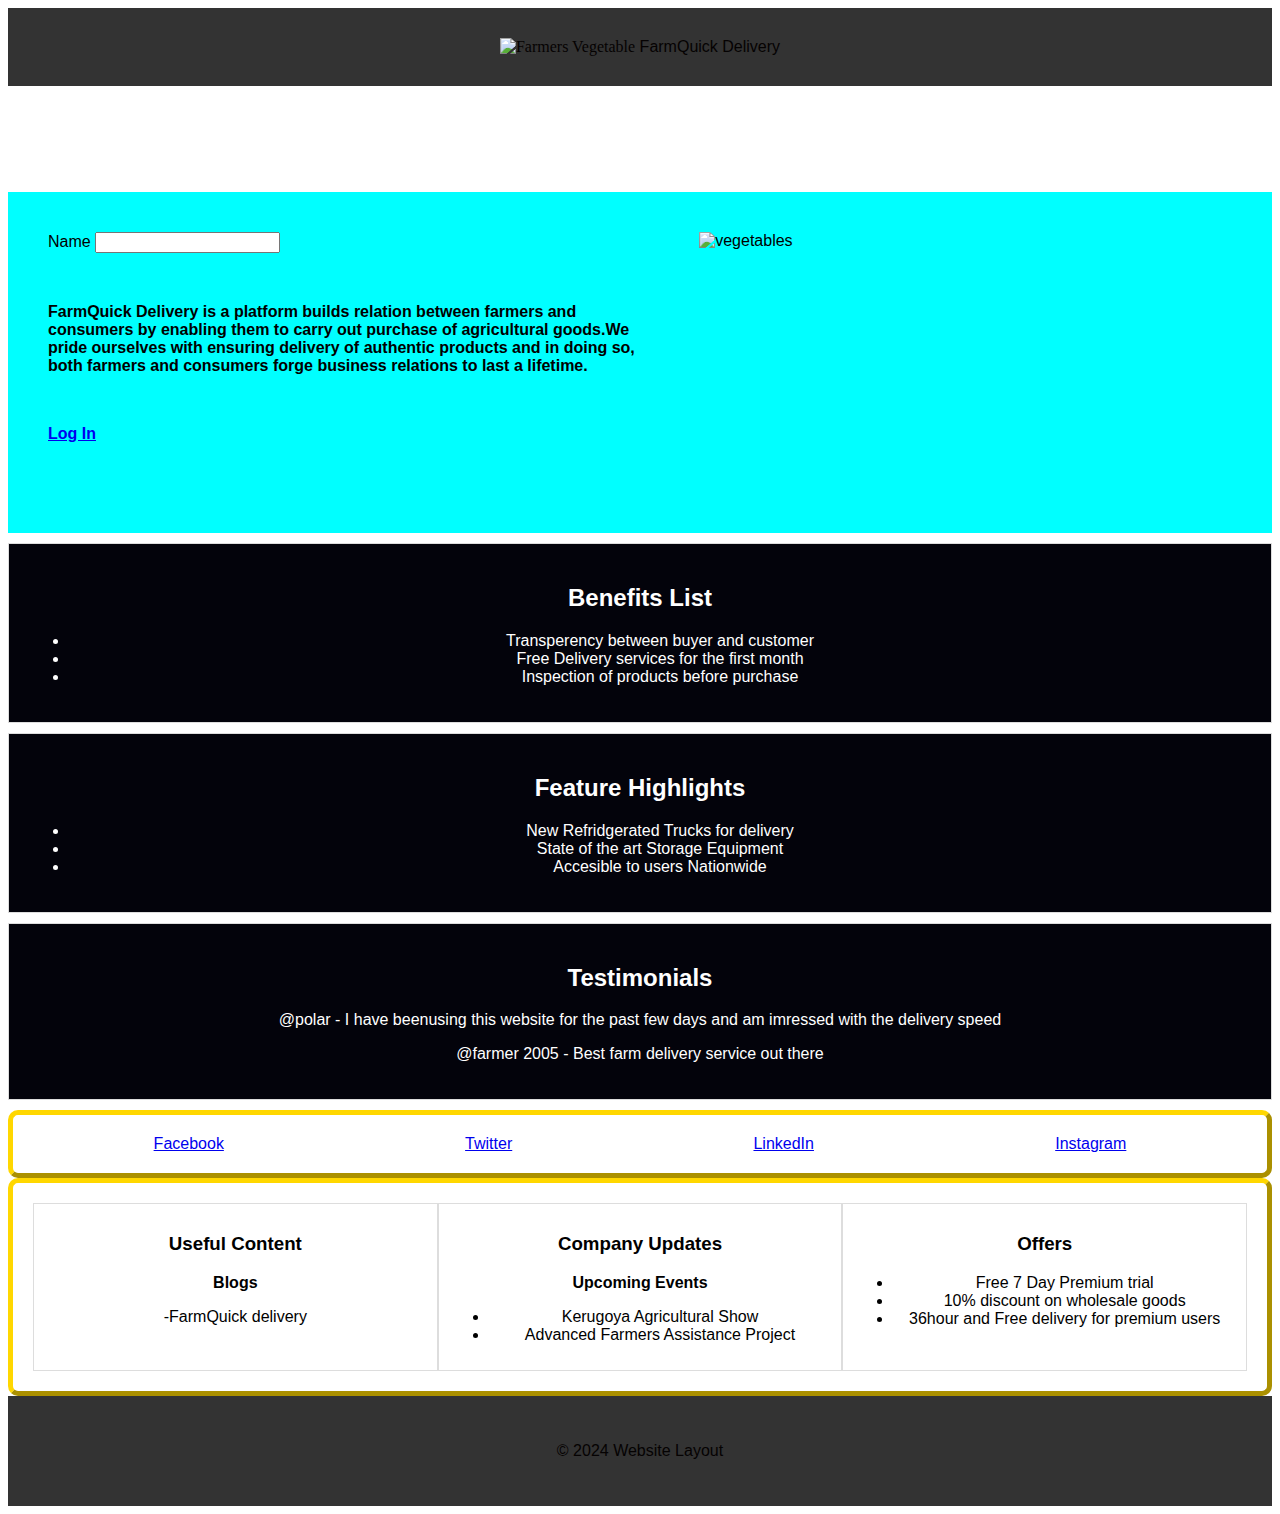
==== index.html @ a7198533 "Add files via upload" ====
<!DOCTYPE html>
<html lang="en">
<head>
    <meta charset="UTF-8">
    <meta name="viewport" content="width=device-width, initial-scale=1.0">
    <title>Farmers Website</title>
    <link rel="stylesheet" href="style.css">
    <style>
        body {
            background-image: url(farmhouse.pgn.jpeg);
            background-repeat: no-repeat;
            background-position: center;
            background-attachment: fixed;
            background-size: cover;
            font-family: Arial, Helvetica, sans-serif ;
            margin: 10;
            padding: 10;
            box-sizing: border-box;
        }
        .header, .footer {
            background-color: #333333;
            color: rgb(5, 2, 2);
            text-align: center;
            padding: 30px 0;
        }
        .header img {
            height: 100px;
            font-family: 'Times New Roman';
        }
        .navigation {
            display: flex;
            justify-content: center;
            background-color: none;
            padding: 30px 0;
        }
        .navigation a {
            color: white;
            padding: 14px 20px;
            text-decoration:double;
            text-align: center;
        }
        .navigation a:hover {
            background-color: #ddd;
            color: black;
        }
        .container {
            background-color: aqua;
            display: flex;
            justify-content: space-between;
            padding: 40px;
        }
        .left-column {
            width: 50%;
        }
        .left-column div {
            margin-bottom: 50px;
        }
        .right-column {
            width: 45%;
            
        }
        .section {
            background-color: rgb(3, 3, 11);
            color: white;
            text-align: center;
    padding: 10px 0;
    box-sizing: border-box;
    margin: 10;
            padding: 20px;
            margin: 10px 0;
            border: 1px solid #ddd;
        }
        .social-media, .additional-content {
            background-color: white;
            border-style:outset ;
            border-width: 5px;
            border-color: gold;
            border-radius: 10px;
            border-;
            display: flex;
            justify-content: space-around;
            padding: 20px;
        }
        .additional-content div {
            width: 40%;
            padding: 10px;
            border: 1px solid #ddd;
            text-align: center;
        }
    </style>
</head>
<body>
    <div class="header">
        <img src="logo.pgn.jpeg" alt="Farmers Vegetable">
        FarmQuick Delivery
    </div>
    <div class="navigation">
        <a href="home.html"><b>Home</b></a>
        <a href="about.html"><b>About</b></a>
        <a href="services.html"><b>Products</b></a>
        <a href="contact.html"><b>Contact</b></a>
        <a href="user_login"><b>Log In</b></a>
    </div>
    <div class="container">
        <div class="left-column">
            <div>
                <label for="name">Name</label>
                <input type="text" id="name" name="name">
            </div>
            <div>
                <p><b>FarmQuick Delivery is a platform builds relation between farmers and consumers by enabling them to carry out purchase of agricultural goods.We pride ourselves with ensuring delivery of authentic products and in doing so, both farmers and consumers forge business relations to last a lifetime.</b></p>
                
            </div>
            <div>
                <link rel="stylesheet" href="user_login">
                <a href="user_login"><b>Log In</b></a>
            </div>
        </div>
        <div class="right-column">
            <img src="vegetables.pgn.jpeg" height="400" alt="vegetables" style="width:60%;">
        </div>
    </div>
    <link rel="stylesheet" href="style.css">
    <div class="section">
        <h2>Benefits List</h2>
        
        <ul>
           <li>Transperency between buyer and customer</li> 
           <li>Free Delivery services for the first month</li> 
           <li>Inspection of products before purchase</li> 
        </ul>
        
    </div>
    <div class="section 1">
        <h2>Feature Highlights</h2>
        <ul>
            <li>New Refridgerated Trucks for delivery</li>
            <li>State of the art Storage Equipment</li>
            <li>Accesible to users Nationwide</li>
        </ul>
        
    </div>
    <div class="section 2">
        <h2>Testimonials</h2>
        <p>@polar - I have beenusing this website for the past few days and am imressed with the delivery speed</p>
        <p>@farmer 2005 - Best farm  delivery service out there</p>
    </div>
    <div class="social-media">
        <a href="#">Facebook</a>
        <a href="#">Twitter</a>
        <a href="#">LinkedIn</a>
        <a href="#">Instagram</a>
    </div>
    <div class="additional-content">
        <div>
            <h3>Useful Content</h3>
            <p><b>Blogs</b></p>
            <p>-FarmQuick delivery</p>
        </div>
        <div>
            <h3>Company Updates</h3>
            <p><b>Upcoming Events</b> <br>
                <ul>
                    <li>Kerugoya Agricultural Show</li>
                    <li>Advanced Farmers Assistance Project</li>
                </ul>

            </p>
        </div>
        <div>
            <h3>Offers</h3>
            <ul>
                <li>Free 7 Day Premium trial</li>
                <li>10% discount on wholesale goods</li>
                <li>36hour and Free delivery for premium users</li>
            </ul>
        </div>
    </div>
    <div class="footer">
        <p>&copy; 2024 Website Layout</p>
    </div>
</body>
</html>
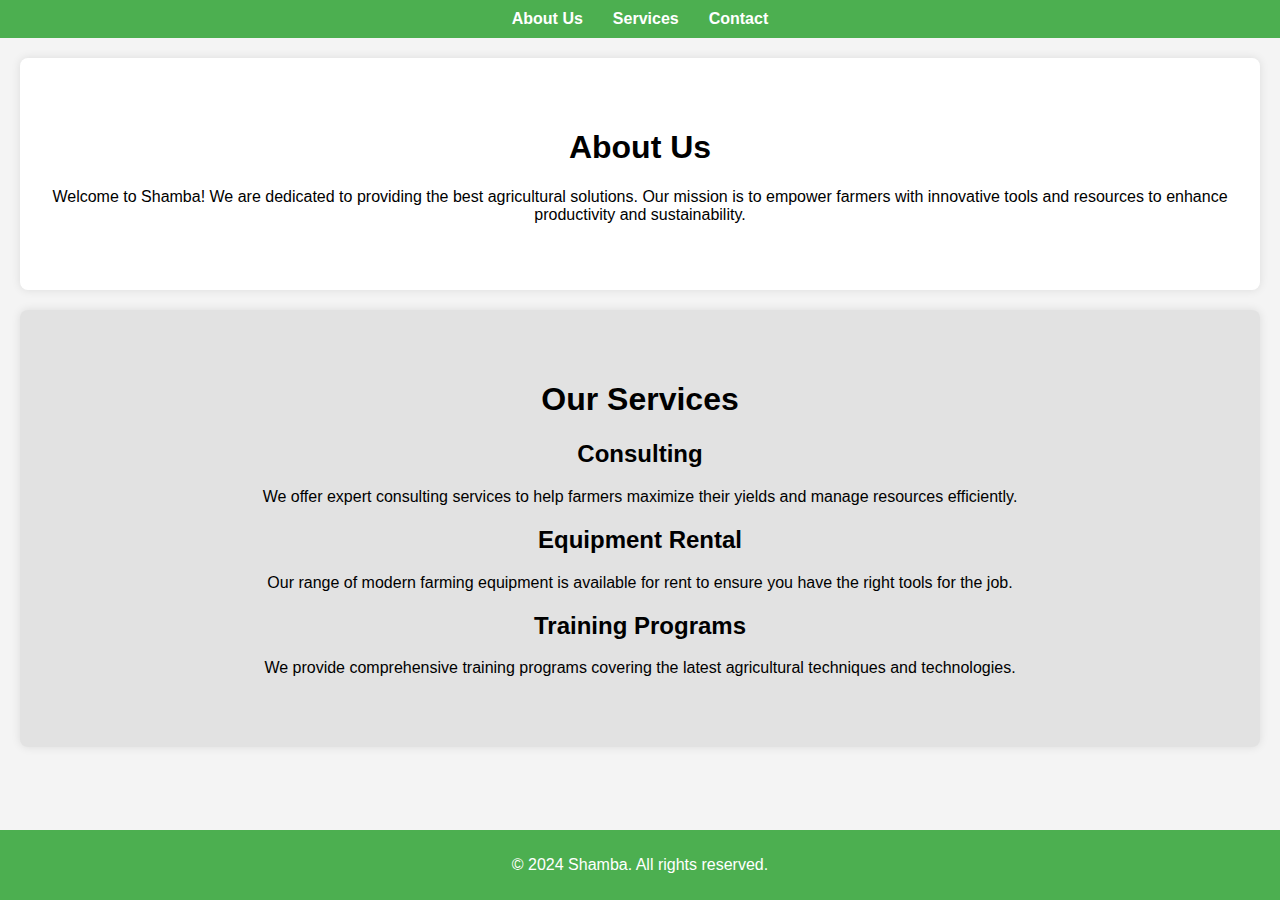
==== commit 5d703b60: "Add files via upload" ====
--- a/index.html
+++ b/index.html
@@ -3,181 +3,43 @@
 <head>
     <meta charset="UTF-8">
     <meta name="viewport" content="width=device-width, initial-scale=1.0">
-    <title>Farmers Website</title>
-    <link rel="stylesheet" href="style.css">
-    <style>
-        body {
-            background-image: url(farmhouse.pgn.jpeg);
-            background-repeat: no-repeat;
-            background-position: center;
-            background-attachment: fixed;
-            background-size: cover;
-            font-family: Arial, Helvetica, sans-serif ;
-            margin: 10;
-            padding: 10;
-            box-sizing: border-box;
-        }
-        .header, .footer {
-            background-color: #333333;
-            color: rgb(5, 2, 2);
-            text-align: center;
-            padding: 30px 0;
-        }
-        .header img {
-            height: 100px;
-            font-family: 'Times New Roman';
-        }
-        .navigation {
-            display: flex;
-            justify-content: center;
-            background-color: none;
-            padding: 30px 0;
-        }
-        .navigation a {
-            color: white;
-            padding: 14px 20px;
-            text-decoration:double;
-            text-align: center;
-        }
-        .navigation a:hover {
-            background-color: #ddd;
-            color: black;
-        }
-        .container {
-            background-color: aqua;
-            display: flex;
-            justify-content: space-between;
-            padding: 40px;
-        }
-        .left-column {
-            width: 50%;
-        }
-        .left-column div {
-            margin-bottom: 50px;
-        }
-        .right-column {
-            width: 45%;
-            
-        }
-        .section {
-            background-color: rgb(3, 3, 11);
-            color: white;
-            text-align: center;
-    padding: 10px 0;
-    box-sizing: border-box;
-    margin: 10;
-            padding: 20px;
-            margin: 10px 0;
-            border: 1px solid #ddd;
-        }
-        .social-media, .additional-content {
-            background-color: white;
-            border-style:outset ;
-            border-width: 5px;
-            border-color: gold;
-            border-radius: 10px;
-            border-;
-            display: flex;
-            justify-content: space-around;
-            padding: 20px;
-        }
-        .additional-content div {
-            width: 40%;
-            padding: 10px;
-            border: 1px solid #ddd;
-            text-align: center;
-        }
-    </style>
+    <title>Shamba | About & Services</title>
+    <link rel="stylesheet"href="style.css">
 </head>
 <body>
-    <div class="header">
-        <img src="logo.pgn.jpeg" alt="Farmers Vegetable">
-        FarmQuick Delivery
-    </div>
-    <div class="navigation">
-        <a href="home.html"><b>Home</b></a>
-        <a href="about.html"><b>About</b></a>
-        <a href="services.html"><b>Products</b></a>
-        <a href="contact.html"><b>Contact</b></a>
-        <a href="user_login"><b>Log In</b></a>
-    </div>
-    <div class="container">
-        <div class="left-column">
-            <div>
-                <label for="name">Name</label>
-                <input type="text" id="name" name="name">
-            </div>
-            <div>
-                <p><b>FarmQuick Delivery is a platform builds relation between farmers and consumers by enabling them to carry out purchase of agricultural goods.We pride ourselves with ensuring delivery of authentic products and in doing so, both farmers and consumers forge business relations to last a lifetime.</b></p>
-                
-            </div>
-            <div>
-                <link rel="stylesheet" href="user_login">
-                <a href="user_login"><b>Log In</b></a>
-            </div>
+    <header>
+        <nav>
+            <ul>
+                <li><a href="#about">About Us</a></li>
+                <li><a href="#services">Services</a></li>
+                <li><a href="#contact">Contact</a></li>
+            </ul>
+        </nav>
+    </header>
+
+    <section id="about">
+        <h1>About Us</h1>
+        <p>Welcome to Shamba! We are dedicated to providing the best agricultural solutions. Our mission is to empower farmers with innovative tools and resources to enhance productivity and sustainability.</p>
+    </section>
+
+    <section id="services">
+        <h1>Our Services</h1>
+        <div class="service">
+            <h2>Consulting</h2>
+            <p>We offer expert consulting services to help farmers maximize their yields and manage resources efficiently.</p>
         </div>
-        <div class="right-column">
-            <img src="vegetables.pgn.jpeg" height="400" alt="vegetables" style="width:60%;">
+        <div class="service">
+            <h2>Equipment Rental</h2>
+            <p>Our range of modern farming equipment is available for rent to ensure you have the right tools for the job.</p>
         </div>
-    </div>
-    <link rel="stylesheet" href="style.css">
-    <div class="section">
-        <h2>Benefits List</h2>
-        
-        <ul>
-           <li>Transperency between buyer and customer</li> 
-           <li>Free Delivery services for the first month</li> 
-           <li>Inspection of products before purchase</li> 
-        </ul>
-        
-    </div>
-    <div class="section 1">
-        <h2>Feature Highlights</h2>
-        <ul>
-            <li>New Refridgerated Trucks for delivery</li>
-            <li>State of the art Storage Equipment</li>
-            <li>Accesible to users Nationwide</li>
-        </ul>
-        
-    </div>
-    <div class="section 2">
-        <h2>Testimonials</h2>
-        <p>@polar - I have beenusing this website for the past few days and am imressed with the delivery speed</p>
-        <p>@farmer 2005 - Best farm  delivery service out there</p>
-    </div>
-    <div class="social-media">
-        <a href="#">Facebook</a>
-        <a href="#">Twitter</a>
-        <a href="#">LinkedIn</a>
-        <a href="#">Instagram</a>
-    </div>
-    <div class="additional-content">
-        <div>
-            <h3>Useful Content</h3>
-            <p><b>Blogs</b></p>
-            <p>-FarmQuick delivery</p>
+        <div class="service">
+            <h2>Training Programs</h2>
+            <p>We provide comprehensive training programs covering the latest agricultural techniques and technologies.</p>
         </div>
-        <div>
-            <h3>Company Updates</h3>
-            <p><b>Upcoming Events</b> <br>
-                <ul>
-                    <li>Kerugoya Agricultural Show</li>
-                    <li>Advanced Farmers Assistance Project</li>
-                </ul>
+    </section>
 
-            </p>
-        </div>
-        <div>
-            <h3>Offers</h3>
-            <ul>
-                <li>Free 7 Day Premium trial</li>
-                <li>10% discount on wholesale goods</li>
-                <li>36hour and Free delivery for premium users</li>
-            </ul>
-        </div>
-    </div>
-    <div class="footer">
-        <p>&copy; 2024 Website Layout</p>
-    </div>
+    <footer>
+        <p>© 2024 Shamba. All rights reserved.</p>
+    </footer>
 </body>
 </html>--- a/style.css
+++ b/style.css
@@ -0,0 +1,65 @@
+body {
+    font-family: Arial, sans-serif;
+    margin: 0;
+    padding: 0;
+    box-sizing: border-box;
+    background-color: #f4f4f4;
+}
+
+header {
+    background-color: #4CAF50;
+    padding: 10px 0;
+}
+
+nav ul {
+    list-style-type: none;
+    padding: 0;
+    margin: 0;
+    display: flex;
+    justify-content: center;
+}
+
+nav ul li {
+    margin: 0 15px;
+}
+
+nav ul li a {
+    color: white;
+    text-decoration: none;
+    font-weight: bold;
+}
+
+section {
+    padding: 20px;
+    text-align: center;
+}
+
+#about {
+    background-color: #fff;
+    padding: 50px 20px;
+    margin: 20px;
+    border-radius: 8px;
+    box-shadow: 0 0 10px rgba(0,0,0,0.1);
+}
+
+#services {
+    background-color: #e2e2e2;
+    padding: 50px 20px;
+    margin: 20px;
+    border-radius: 8px;
+    box-shadow: 0 0 10px rgba(0,0,0,0.1);
+}
+
+.service {
+    margin: 20px 0;
+}
+
+footer {
+    background-color: #4CAF50;
+    color: white;
+    text-align: center;
+    padding: 10px 0;
+    position: fixed;
+    width: 100%;
+    bottom: 0;
+}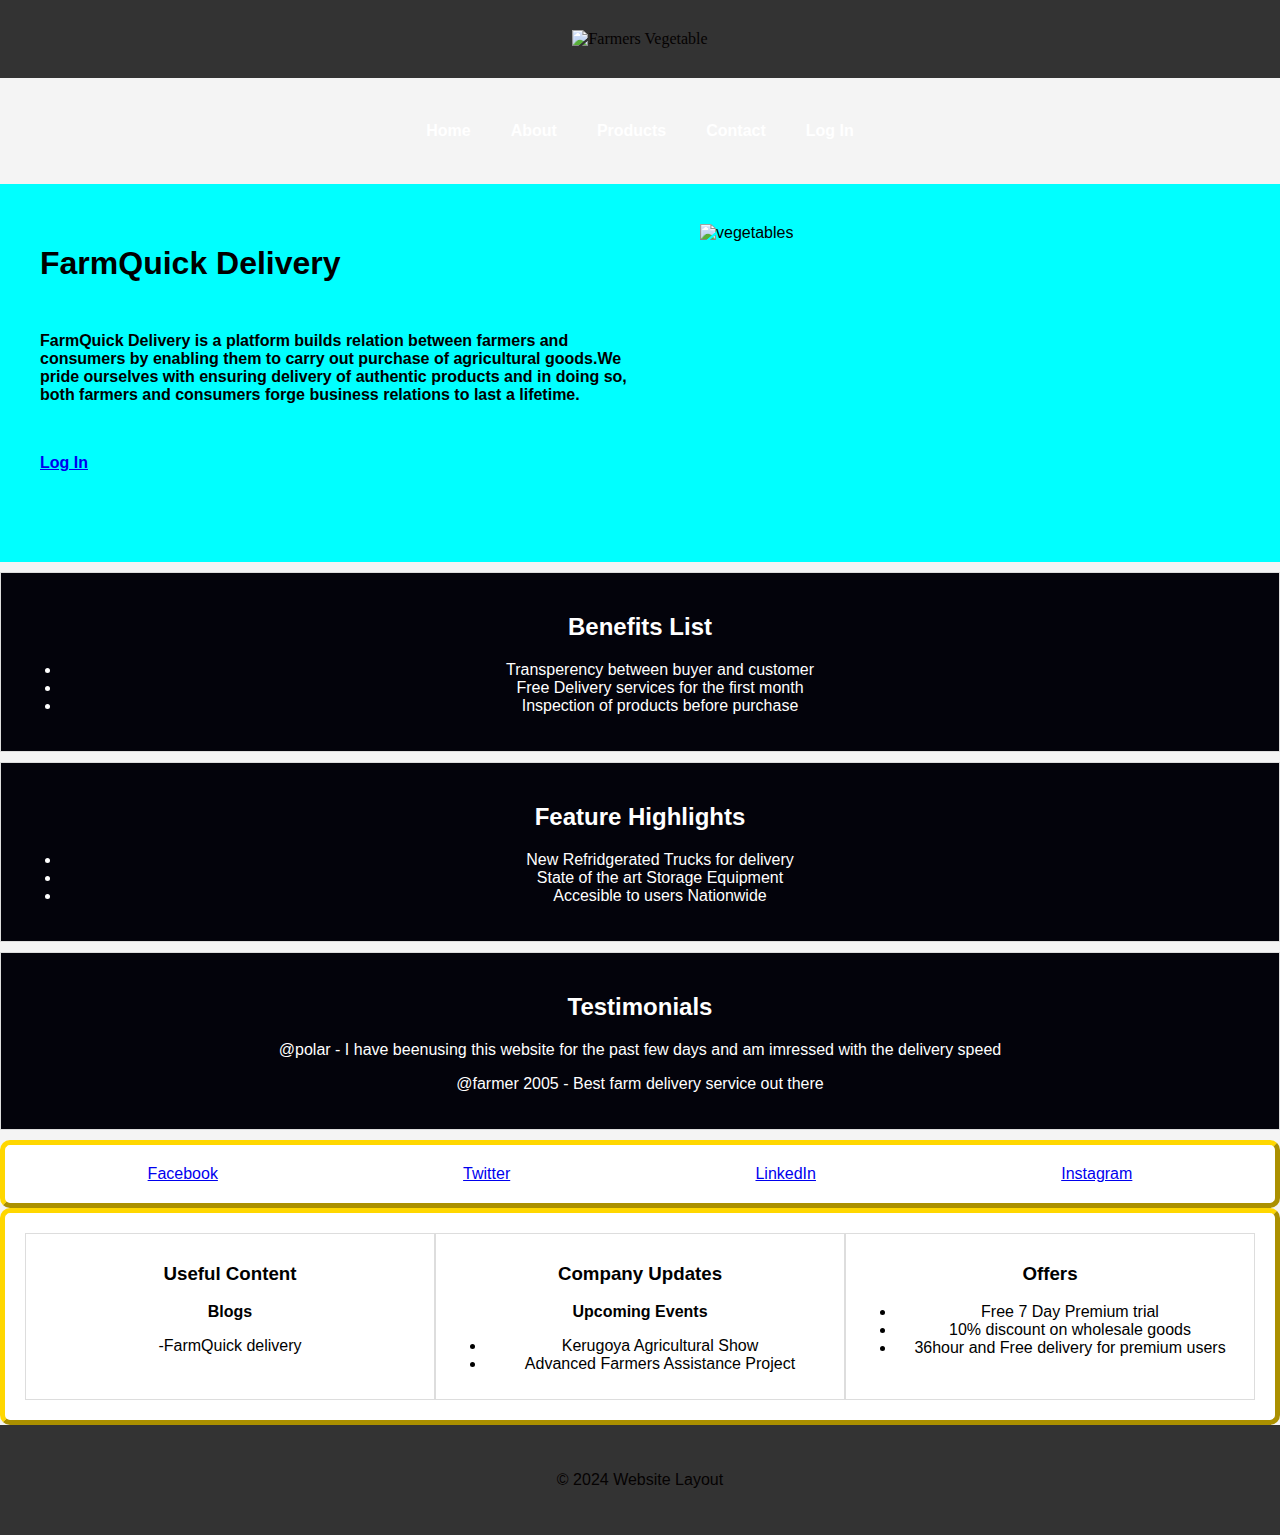
==== commit 1ddf9987: "Add files via upload" ====
--- a/index.html
+++ b/index.html
@@ -3,43 +3,178 @@
 <head>
     <meta charset="UTF-8">
     <meta name="viewport" content="width=device-width, initial-scale=1.0">
-    <title>Shamba | About & Services</title>
-    <link rel="stylesheet"href="style.css">
+    <title>Farmers Website</title>
+    <link rel="stylesheet" href="style.css">
+    <style>
+        body {
+            background-image: url(farmhouse.pgn.jpeg);
+            background-repeat: no-repeat;
+            background-position: center;
+            background-attachment: fixed;
+            background-size: cover;
+            font-family: Arial, Helvetica, sans-serif ;
+            margin: 10;
+            padding: 10;
+            box-sizing: border-box;
+        }
+        .header, .footer {
+            background-color: #333333;
+            color: rgb(5, 2, 2);
+            text-align: center;
+            padding: 30px 0;
+        }
+        .header img {
+            height: 100px;
+            font-family: 'Times New Roman';
+        }
+        .navigation {
+            display: flex;
+            justify-content: center;
+            background-color: none;
+            padding: 30px 0;
+        }
+        .navigation a {
+            color: white;
+            padding: 14px 20px;
+            text-decoration:double;
+            text-align: center;
+        }
+        .navigation a:hover {
+            background-color: #ddd;
+            color: black;
+        }
+        .container {
+            background-color: aqua;
+            display: flex;
+            justify-content: space-between;
+            padding: 40px;
+        }
+        .left-column {
+            width: 50%;
+        }
+        .left-column div {
+            margin-bottom: 50px;
+        }
+        .right-column {
+            width: 45%;
+            
+        }
+        .section {
+            background-color: rgb(3, 3, 11);
+            color: white;
+            text-align: center;
+            box-sizing: border-box;
+            padding: 20px;
+            margin: 10px 0;
+            border: 1px solid #ddd;
+        }
+        .social-media, .additional-content {
+            background-color: white;
+            border-style:outset ;
+            border-width: 5px;
+            border-color: gold;
+            border-radius: 10px;
+            border-;
+            display: flex;
+            justify-content: space-around;
+            padding: 20px;
+        }
+        .additional-content div {
+            width: 40%;
+            padding: 10px;
+            border: 1px solid #ddd;
+            text-align: center;
+        }
+    </style>
 </head>
 <body>
-    <header>
-        <nav>
+    <div class="header">
+        <img src="logo.pgn.jpeg" alt="Farmers Vegetable">
+    
+    </div>
+    <div class="navigation">
+        <a href="home.html"><b>Home</b></a>
+        <a href="about.html"><b>About</b></a>
+        <a href="services.html"><b>Products</b></a>
+        <a href="contact.html"><b>Contact</b></a>
+        <a href="user_login.html"><b>Log In</b></a>
+    </div>
+    <div class="container">
+        <div class="left-column">
+            <div>
+                <h1><b>FarmQuick Delivery</b></h1>
+            </div>
+            <div>
+                <p><b>FarmQuick Delivery is a platform builds relation between farmers and consumers by enabling them to carry out purchase of agricultural goods.We pride ourselves with ensuring delivery of authentic products and in doing so, both farmers and consumers forge business relations to last a lifetime.</b></p>
+                
+            </div>
+            <div>
+                <link rel="stylesheet" href="user_login">
+                <a href="user_login.html"><b>Log In</b></a>
+            </div>
+        </div>
+        <div class="right-column">
+            <img src="vegetables.pgn.jpeg" height="400" alt="vegetables" style="width:60%;">
+        </div>
+    </div>
+    <link rel="stylesheet" href="style.css">
+    <div class="section">
+        <h2>Benefits List</h2>
+        
+        <ul>
+           <li>Transperency between buyer and customer</li> 
+           <li>Free Delivery services for the first month</li> 
+           <li>Inspection of products before purchase</li> 
+        </ul>
+        
+    </div>
+    <div class="section 1">
+        <h2>Feature Highlights</h2>
+        <ul>
+            <li>New Refridgerated Trucks for delivery</li>
+            <li>State of the art Storage Equipment</li>
+            <li>Accesible to users Nationwide</li>
+        </ul>
+        
+    </div>
+    <div class="section 2">
+        <h2>Testimonials</h2>
+        <p>@polar - I have beenusing this website for the past few days and am imressed with the delivery speed</p>
+        <p>@farmer 2005 - Best farm  delivery service out there</p>
+    </div>
+    <div class="social-media">
+        <a href="#">Facebook</a>
+        <a href="#">Twitter</a>
+        <a href="#">LinkedIn</a>
+        <a href="#">Instagram</a>
+    </div>
+    <div class="additional-content">
+        <div>
+            <h3>Useful Content</h3>
+            <p><b>Blogs</b></p>
+            <p>-FarmQuick delivery</p>
+        </div>
+        <div>
+            <h3>Company Updates</h3>
+            <p><b>Upcoming Events</b> <br>
+                <ul>
+                    <li>Kerugoya Agricultural Show</li>
+                    <li>Advanced Farmers Assistance Project</li>
+                </ul>
+
+            </p>
+        </div>
+        <div>
+            <h3>Offers</h3>
             <ul>
-                <li><a href="#about">About Us</a></li>
-                <li><a href="#services">Services</a></li>
-                <li><a href="#contact">Contact</a></li>
+                <li>Free 7 Day Premium trial</li>
+                <li>10% discount on wholesale goods</li>
+                <li>36hour and Free delivery for premium users</li>
             </ul>
-        </nav>
-    </header>
-
-    <section id="about">
-        <h1>About Us</h1>
-        <p>Welcome to Shamba! We are dedicated to providing the best agricultural solutions. Our mission is to empower farmers with innovative tools and resources to enhance productivity and sustainability.</p>
-    </section>
-
-    <section id="services">
-        <h1>Our Services</h1>
-        <div class="service">
-            <h2>Consulting</h2>
-            <p>We offer expert consulting services to help farmers maximize their yields and manage resources efficiently.</p>
         </div>
-        <div class="service">
-            <h2>Equipment Rental</h2>
-            <p>Our range of modern farming equipment is available for rent to ensure you have the right tools for the job.</p>
-        </div>
-        <div class="service">
-            <h2>Training Programs</h2>
-            <p>We provide comprehensive training programs covering the latest agricultural techniques and technologies.</p>
-        </div>
-    </section>
-
-    <footer>
-        <p>© 2024 Shamba. All rights reserved.</p>
-    </footer>
+    </div>
+    <div class="footer">
+        <p>&copy; 2024 Website Layout</p>
+    </div>
 </body>
 </html>